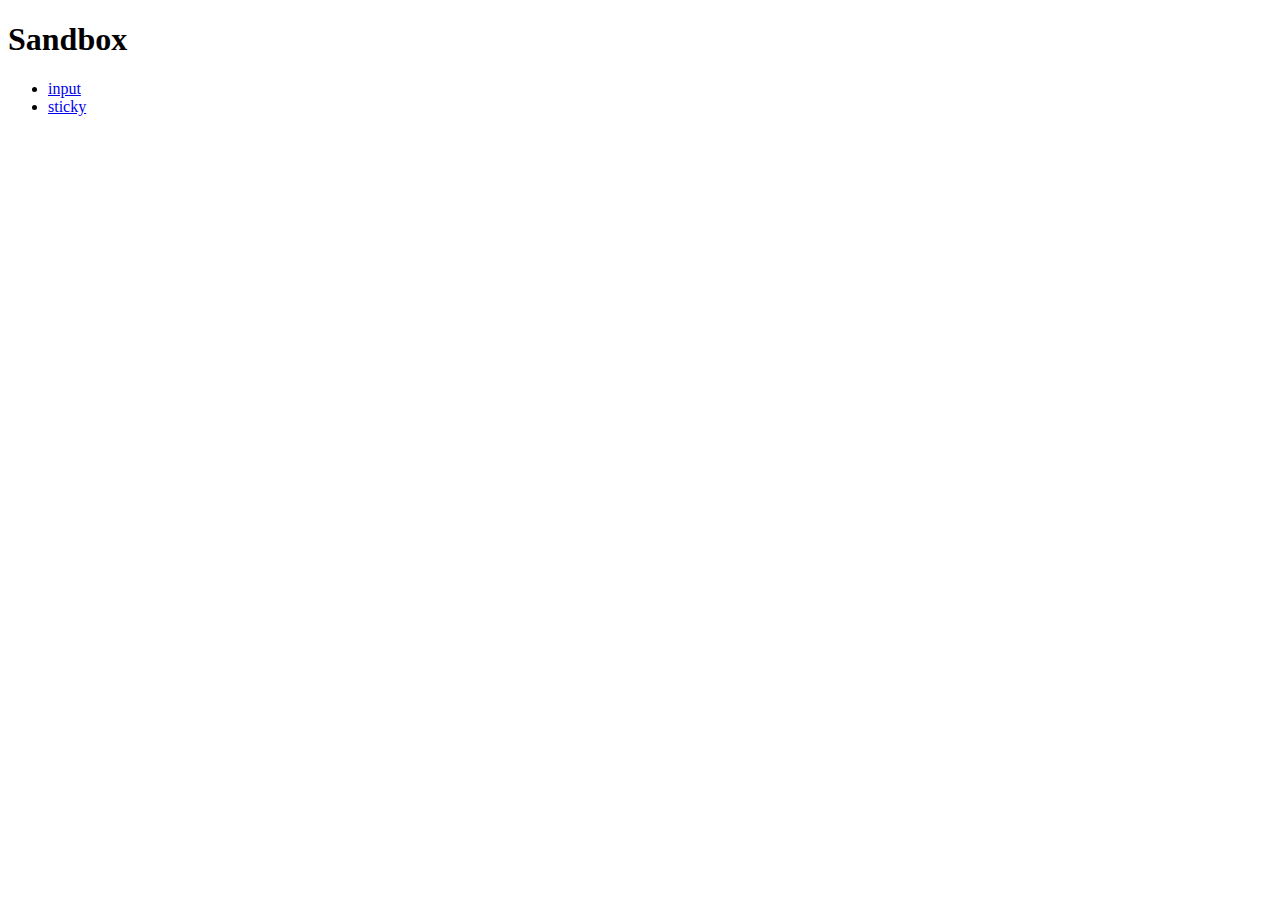
==== index.html @ 4c1eef2a "python削除" ====
<!DOCTYPE html>
<html lang="en">
<head>
  <meta charset="UTF-8">
  <meta name="viewport" content="width=device-width, initial-scale=1.0">
  <meta http-equiv="X-UA-Compatible" content="ie=edge">
  <title>Sandbox</title>
</head>
<body>
  <h1>Sandbox</h1>
  <ul>
    <li><a href="input">input</a></li>
    <li><a href="sticky">sticky</a></li>
  </ul>
</body>
</html>
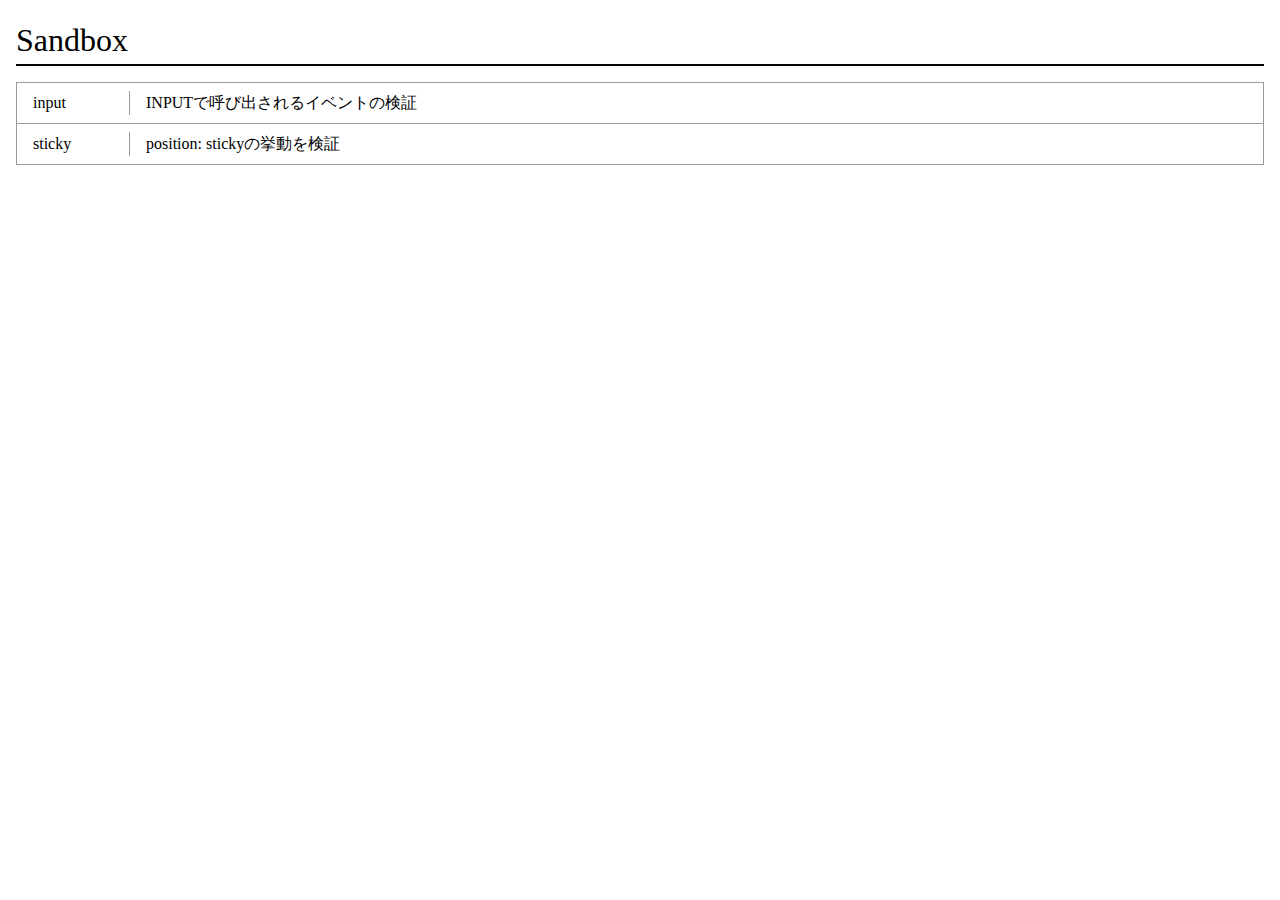
==== commit 0cd68314: "トップページ装飾" ====
--- a/index.html
+++ b/index.html
@@ -5,12 +5,27 @@
   <meta name="viewport" content="width=device-width, initial-scale=1.0">
   <meta http-equiv="X-UA-Compatible" content="ie=edge">
   <title>Sandbox</title>
+  <link rel="stylesheet" href="assets/styles/reset.css">
+  <link rel="stylesheet" href="assets/styles/default.css">
+  <link rel="stylesheet" href="assets/styles/top.css">
 </head>
 <body>
-  <h1>Sandbox</h1>
-  <ul>
-    <li><a href="input">input</a></li>
-    <li><a href="sticky">sticky</a></li>
-  </ul>
+  <main>
+    <h1>Sandbox</h1>
+    <ul class="component-list">
+      <li>
+        <a href="components/input/">
+          <p class="title">input</p>
+          <p class="description">INPUTで呼び出されるイベントの検証</p>
+        </a>
+      </li>
+      <li>
+        <a href="components/sticky">
+          <p class="title">sticky</p>
+          <p class="description">position: stickyの挙動を検証</p>
+        </a>
+      </li>
+    </ul>
+  </main>
 </body>
 </html>--- a/assets/styles/default.css
+++ b/assets/styles/default.css
@@ -0,0 +1,18 @@
+body {
+  font-size: 16px;
+  line-height: 1.5em;
+}
+
+main {
+  padding: 16px;
+}
+
+h1 {
+  font-size: 2rem;
+  line-height: 3rem;
+  border-bottom: 2px solid #000;
+}
+
+h1 + * {
+  margin-top: 16px;
+}--- a/assets/styles/top.css
+++ b/assets/styles/top.css
@@ -0,0 +1,29 @@
+.component-list {
+  border: 1px solid #999;
+}
+
+.component-list li + li {
+  border-top: 1px solid #999;
+}
+
+.component-list a {
+  display: flex;
+  height: 40px;
+  padding: 8px 16px;
+}
+
+.component-list a:hover {
+  color: #fff;
+  background: #009;
+}
+
+.component-list .title {
+  width: 80px;
+  flex-shrink: 0;
+}
+
+.component-list .description {
+  border-left: 1px solid #999;
+  padding-left: 16px;
+  margin-left: 16px;
+}
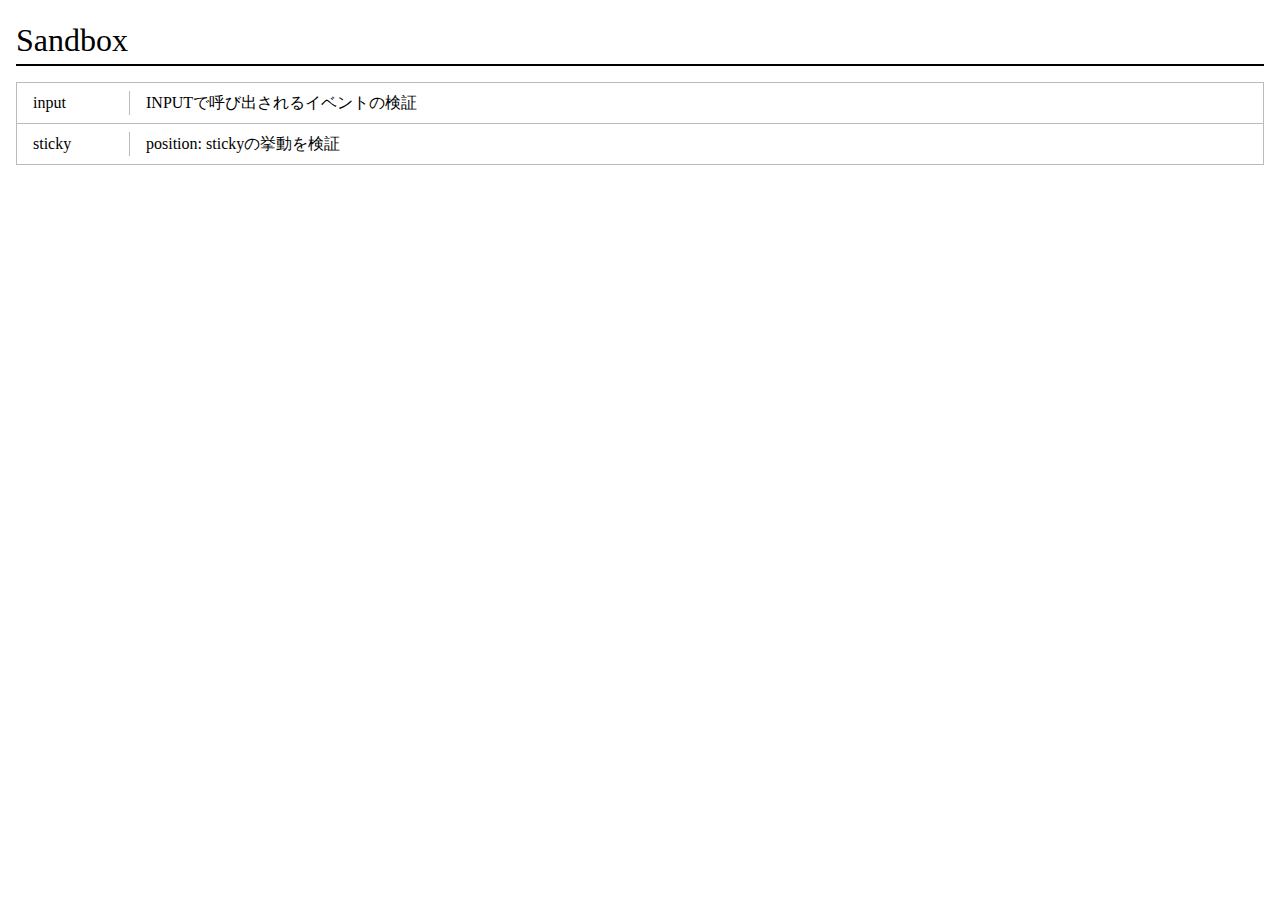
==== commit 5abee50d: "google analytics, tagmanager, optimizeの設定追加" ====
--- a/index.html
+++ b/index.html
@@ -1,15 +1,28 @@
 <!DOCTYPE html>
 <html lang="en">
+
 <head>
   <meta charset="UTF-8">
   <meta name="viewport" content="width=device-width, initial-scale=1.0">
   <meta http-equiv="X-UA-Compatible" content="ie=edge">
   <title>Sandbox</title>
+  <script src="https://code.jquery.com/jquery-3.3.1.js"></script>
+  <script src="assets/scripts/datalayer.js"></script>
+  <script src="https://www.googleoptimize.com/optimize.js?id=OPT-WQQ4ZHZ"></script>
+  <script src="assets/scripts/tagmanager.js"></script>
   <link rel="stylesheet" href="assets/styles/reset.css">
   <link rel="stylesheet" href="assets/styles/default.css">
   <link rel="stylesheet" href="assets/styles/top.css">
 </head>
+
 <body>
+  <!-- Google Tag Manager (noscript) -->
+  <noscript>
+    <iframe src="https://www.googletagmanager.com/ns.html?id=GTM-NLKML4W" height="0" width="0"
+      style="display:none;visibility:hidden"></iframe>
+  </noscript>
+  <!-- End Google Tag Manager (noscript) -->
+
   <main>
     <h1>Sandbox</h1>
     <ul class="component-list">
@@ -27,5 +40,7 @@
       </li>
     </ul>
   </main>
+
 </body>
+
 </html>--- a/assets/styles/top.css
+++ b/assets/styles/top.css
@@ -1,20 +1,19 @@
 .component-list {
-  border: 1px solid #999;
+  border: 1px solid #bbb;
 }
 
 .component-list li + li {
-  border-top: 1px solid #999;
+  border-top: 1px solid #bbb;
 }
 
 .component-list a {
   display: flex;
-  height: 40px;
+  min-height: 40px;
   padding: 8px 16px;
 }
 
 .component-list a:hover {
-  color: #fff;
-  background: #009;
+  background: #f9f9f9;
 }
 
 .component-list .title {
@@ -23,7 +22,7 @@
 }
 
 .component-list .description {
-  border-left: 1px solid #999;
+  border-left: 1px solid #bbb;
   padding-left: 16px;
   margin-left: 16px;
 }
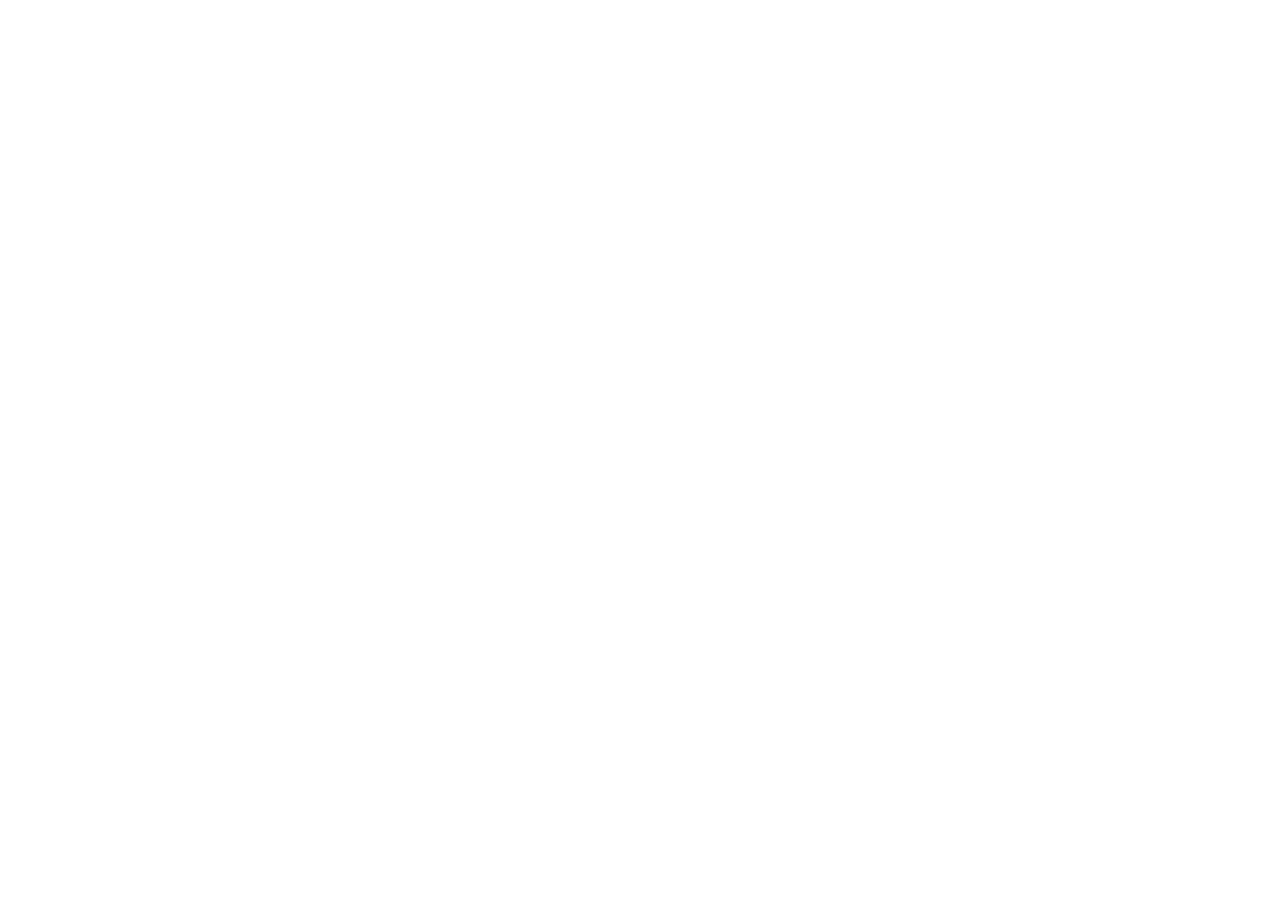
==== commit 2ab3c5d3: "add Anti-flicker" ====
--- a/index.html
+++ b/index.html
@@ -6,9 +6,9 @@
   <meta name="viewport" content="width=device-width, initial-scale=1.0">
   <meta http-equiv="X-UA-Compatible" content="ie=edge">
   <title>Sandbox</title>
-  <script src="https://code.jquery.com/jquery-3.3.1.js"></script>
-  <script src="assets/scripts/datalayer.js"></script>
-  <script src="https://www.googleoptimize.com/optimize.js?id=OPT-WQQ4ZHZ"></script>
+  <!-- Anti-flicker snippet start (recommended)  -->
+  <style>.async-hide { opacity: 0 !important} </style>
+  <!-- Anti-flicker snippet end -->
   <script src="assets/scripts/tagmanager.js"></script>
   <link rel="stylesheet" href="assets/styles/reset.css">
   <link rel="stylesheet" href="assets/styles/default.css">
@@ -41,6 +41,8 @@
     </ul>
   </main>
 
+  <script src="https://code.jquery.com/jquery-3.3.1.js"></script>
+  <script src="assets/scripts/datalayer.js"></script>
 </body>
 
 </html>